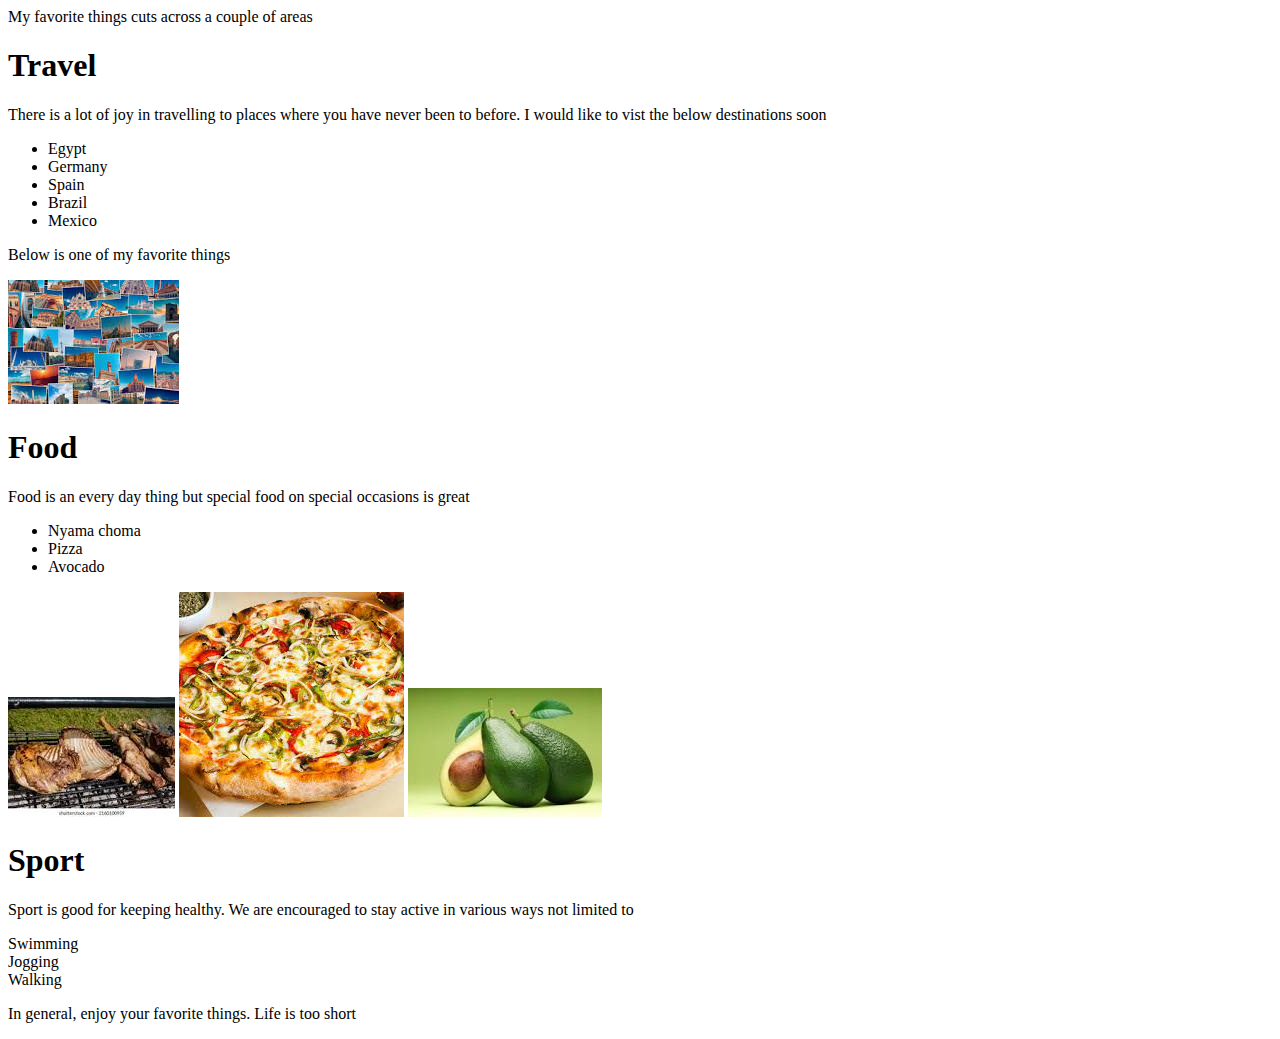
==== index.html @ 8412562d "changed file name due to local server run challenges" ====
<!DOCTYPE html>
<html>
  </Head>
    <title>This is a website of my favorite things</title>
  <head>
   <body>
      My favorite things cuts across a couple of areas
      <h1>Travel</h1>
        <p>There is a lot of joy in travelling to places where you have never been to before. I would like to vist the below destinations soon</p>
          <ul>
            <Li>Egypt</Li>
            <Li>Germany</Li>
            <Li>Spain</Li>
            <Li>Brazil</Li>
            <Li>Mexico</Li>
          </ul>
           <p>Below is one of my favorite things</p>  
           <img src="images/travel.jpeg" alt="A photo of travelling the world">  
      <h1>Food</h1>
          <p>Food is an every day thing but special food on special occasions is great</p>
            <ul>
              <li>Nyama choma</li>
              <li>Pizza</li>
              <li>Avocado</li>
            </ul>
            <img src="images/nyama-choma.jpeg" alt="A photo of nyama choma">
            <img src="images/pizza.jpeg" alt="A photo of pizza">
            <img src="images/avocado.jpeg" alt="A photo of avocado">
      <h1>Sport</h1>
          <p> Sport is good for keeping healthy. We are encouraged to stay active in various ways not limited to</p>
            <ui)>        
              <Li>Swimming</ui>
              <Li>Jogging</ui>
              <Li>Walking</ui>
            </ui
           
            p></p> In general, enjoy your favorite things. Life is too short</p>     
   </body> 
</html>
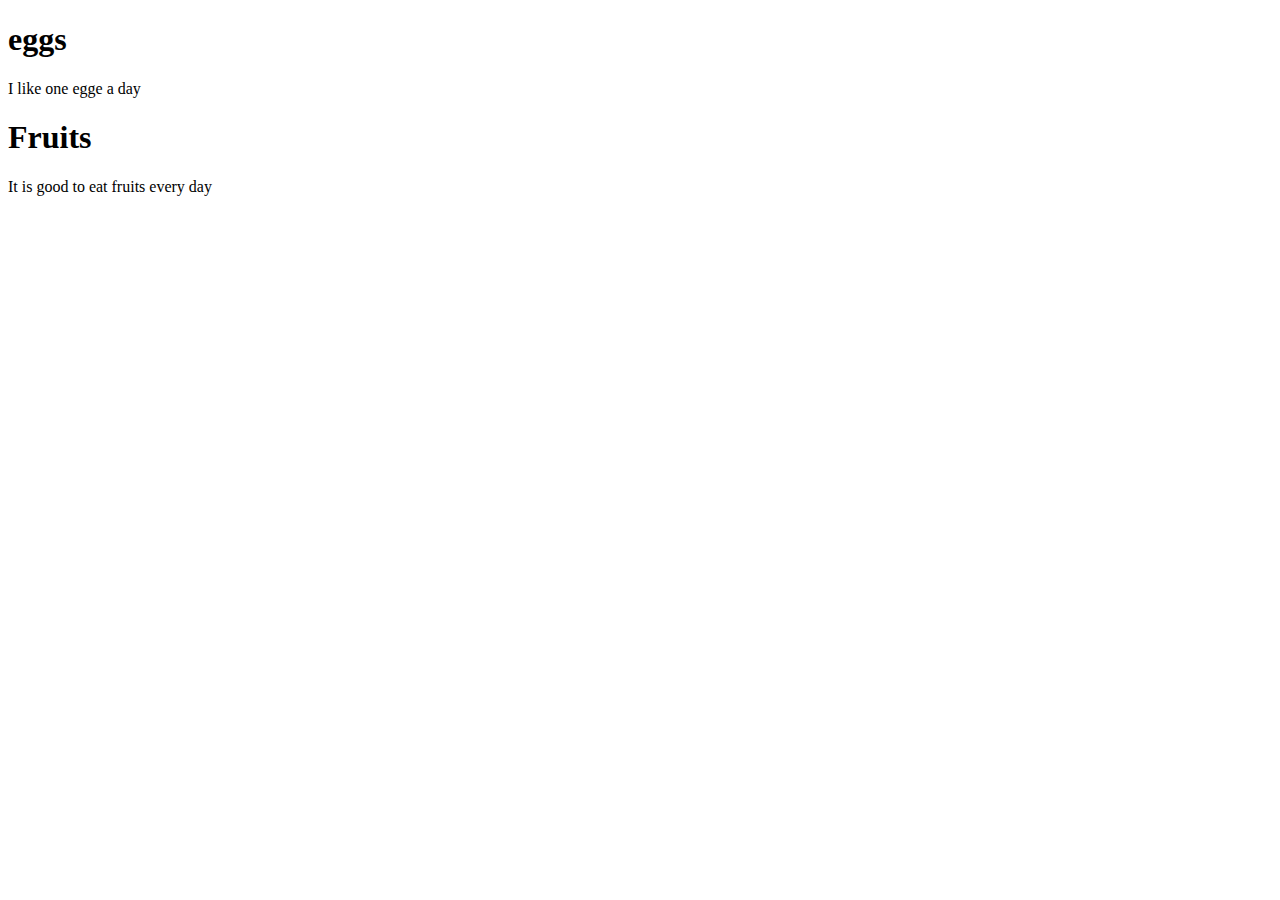
==== commit e6ad6877: "making file names changes to index" ====
--- a/index.html
+++ b/index.html
@@ -1,41 +1,13 @@
 <!DOCTYPE html>
-<html>
-  </Head>
-    <title>This is a website of my favorite things</title>
-  <head>
-   <body>
-      My favorite things cuts across a couple of areas
-      <h1>Travel</h1>
-        <p>There is a lot of joy in travelling to places where you have never been to before. I would like to vist the below destinations soon</p>
-          <ul>
-            <Li>Egypt</Li>
-            <Li>Germany</Li>
-            <Li>Spain</Li>
-            <Li>Brazil</Li>
-            <Li>Mexico</Li>
-          </ul>
-           <p>Below is one of my favorite things</p>  
-           <img src="images/travel.jpeg" alt="A photo of travelling the world">  
-      <h1>Food</h1>
-          <p>Food is an every day thing but special food on special occasions is great</p>
-            <ul>
-              <li>Nyama choma</li>
-              <li>Pizza</li>
-              <li>Avocado</li>
-            </ul>
-            <img src="images/nyama-choma.jpeg" alt="A photo of nyama choma">
-            <img src="images/pizza.jpeg" alt="A photo of pizza">
-            <img src="images/avocado.jpeg" alt="A photo of avocado">
-      <h1>Sport</h1>
-          <p> Sport is good for keeping healthy. We are encouraged to stay active in various ways not limited to</p>
-            <ui)>        
-              <Li>Swimming</ui>
-              <Li>Jogging</ui>
-              <Li>Walking</ui>
-            </ui
-           
-            p></p> In general, enjoy your favorite things. Life is too short</p>     
-   </body> 
-</html>
-
-
+<html lang="en">
+<head>
+  <title>Title of my webpage</title>
+  <link href="styles.css" rel="stylesheet" type="text/css">
+</head>
+<body>
+  <h1>eggs</h1>
+  <p>I like one egge a day</p>
+  <h1>Fruits</h1>
+  <p>It is good to eat fruits every day</p>
+</body>
+</html>